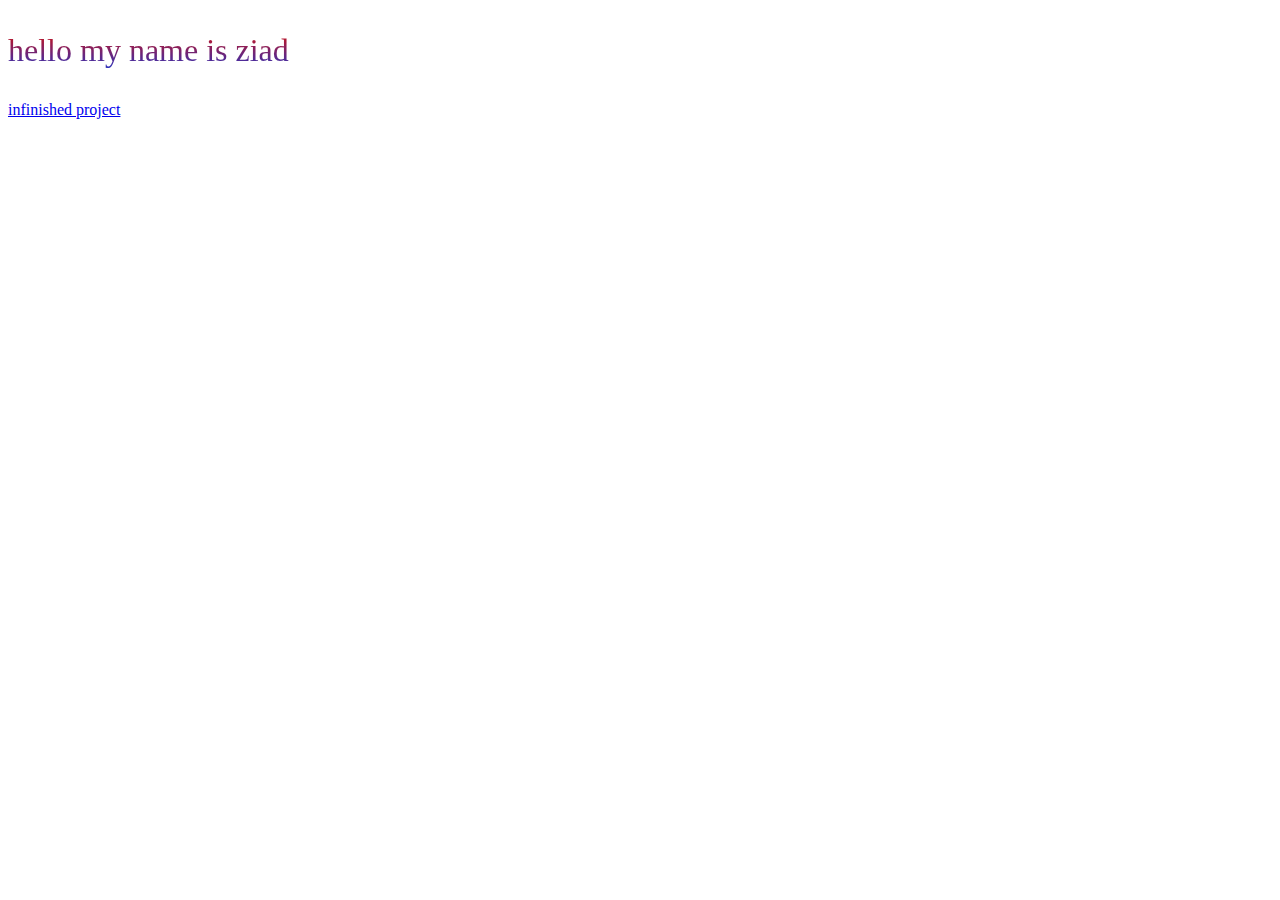
==== index.html @ 901a4476 "Add files via upload" ====
<!DOCTYPE html>
<html lang="en">
<head>
  <title>im ziad</title>
  <link rel="stylesheet" href="index.css">
</head>
<body>
  <p class="intro">
    hello my name is ziad
  </p>
  <a href="new.html">infinished project</a>
</body>
</html>
---- index.css ----
.intro{
  font-size: xx-large;
  background: -webkit-linear-gradient(#d11111, #2933c0);
  -webkit-background-clip: text;
  -webkit-text-fill-color: transparent;
}
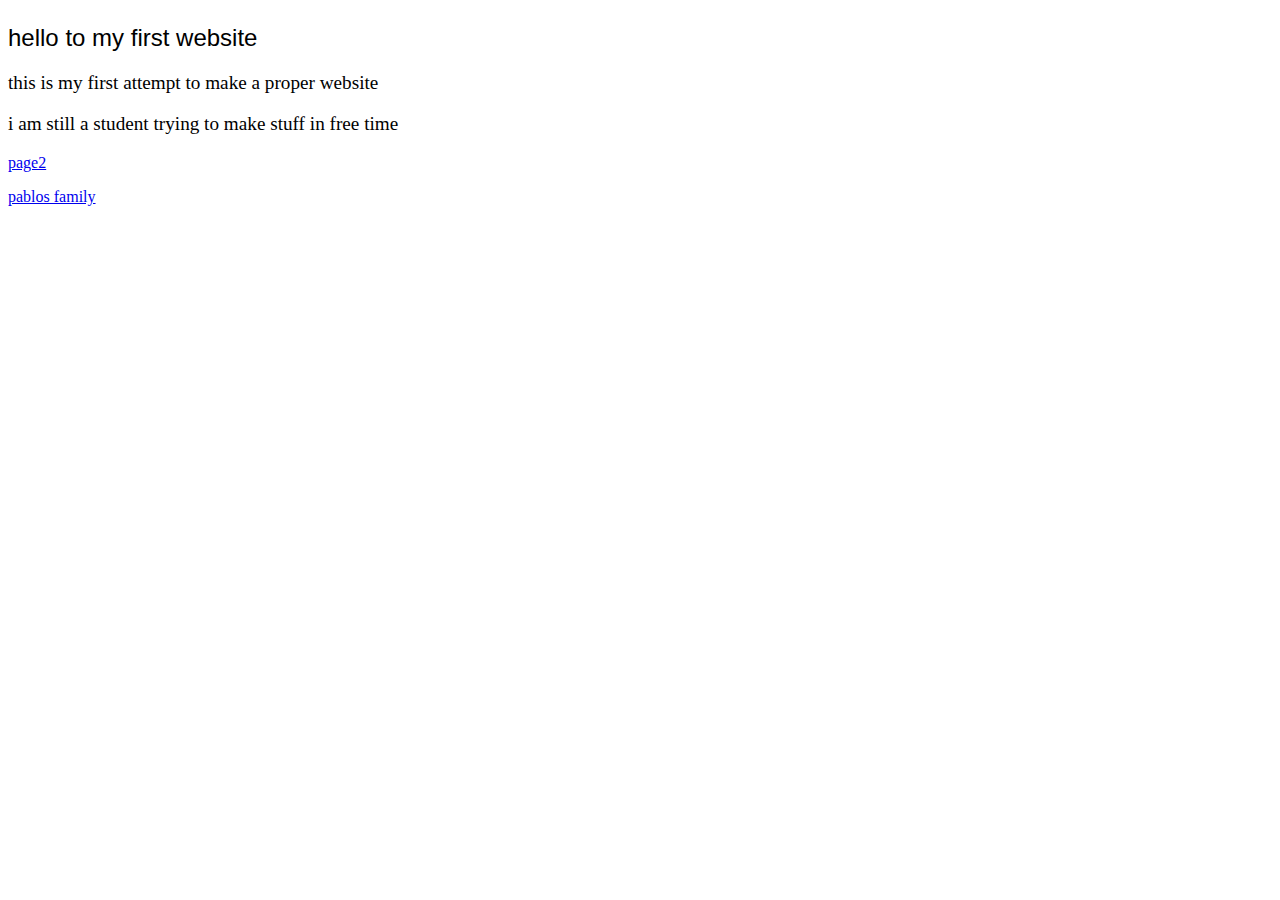
==== commit 6c0e173a: "0.01" ====
--- a/index.html
+++ b/index.html
@@ -1,13 +1,36 @@
 <!DOCTYPE html>
-<html lang="en">
+<html>
 <head>
-  <title>im ziad</title>
-  <link rel="stylesheet" href="index.css">
+  <title>placeholder</title>
+  <style>    
+    .p{
+      font-family: Arial;
+      cursor: default;
+    }
+    .wel{
+      font-size: x-large;
+      margin-bottom: 20px;
+      font-family: Arial;
+    }
+      .des{
+        font-size: larger;
+        cursor: default;
+      }
+
+  </style>
 </head>
 <body>
-  <p class="intro">
-    hello my name is ziad
-  </p>
-  <a href="new.html">infinished project</a>
+<p class="wel">
+  hello to my first website
+</p>
+<p class="des">
+  this is my first attempt to make a proper website
+</p>
+<p class="des">i am still a student trying to make stuff in free time</p>
+<a href="page2.html">
+  page2
+</a>
+<p></p>
+<a href="page3.html">pablos family</a>
 </body>
 </html>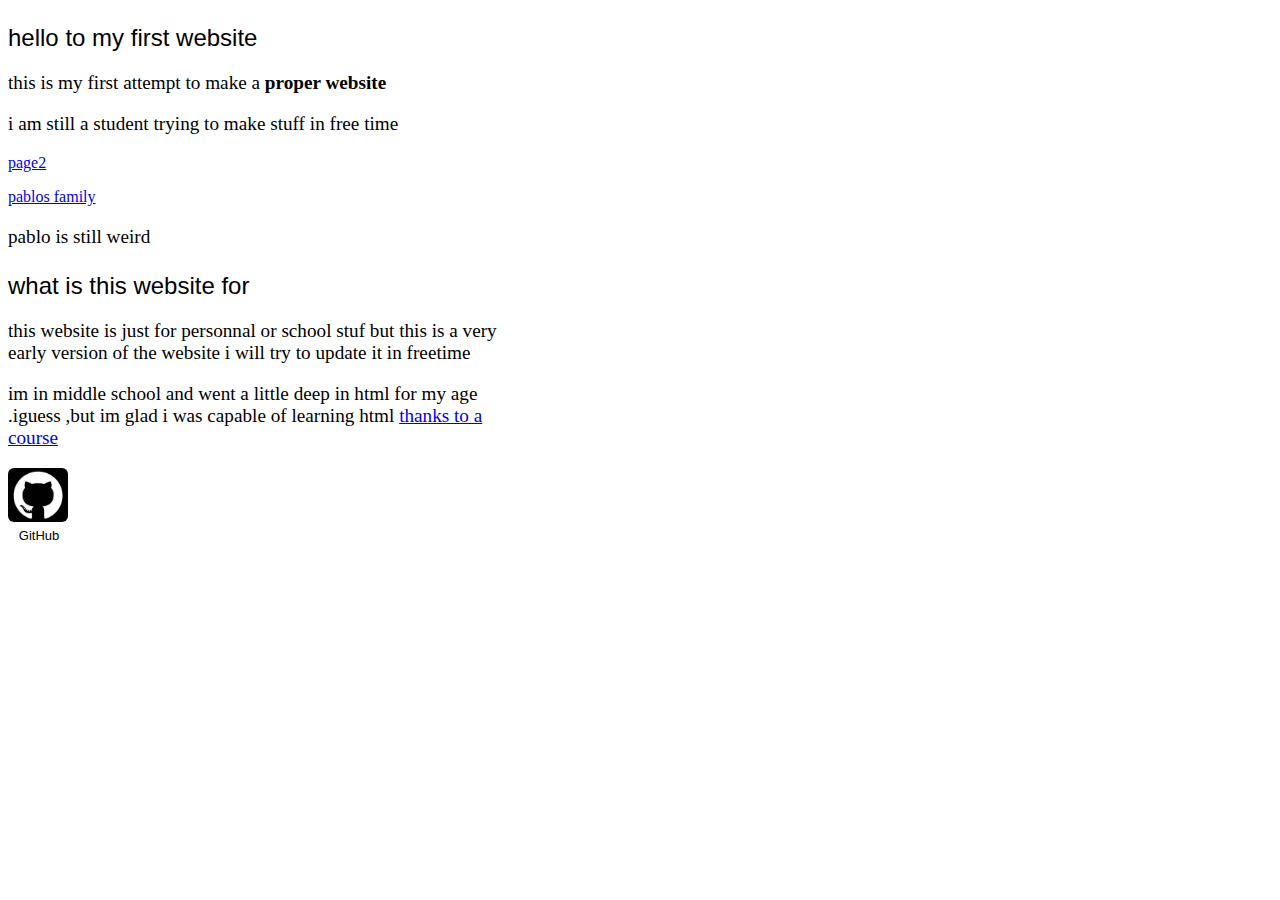
==== commit c145b67d: "Add files via upload" ====
--- a/index.html
+++ b/index.html
@@ -15,6 +15,16 @@
       .des{
         font-size: larger;
         cursor: default;
+        width: 500px;
+      }
+      .follow{
+        width: 60px;
+        border-radius: 6px;
+      }
+      .des2{
+        font-size: small;
+        margin-top: 2px;
+        font-family: arial;
       }
 
   </style>
@@ -24,7 +34,7 @@
   hello to my first website
 </p>
 <p class="des">
-  this is my first attempt to make a proper website
+  this is my first attempt to make a <strong>proper website</strong>
 </p>
 <p class="des">i am still a student trying to make stuff in free time</p>
 <a href="page2.html">
@@ -32,5 +42,16 @@
 </a>
 <p></p>
 <a href="page3.html">pablos family</a>
+<p class="des">pablo is still weird</p>
+<p class="wel">
+  what is this website for
+</p>
+<p class="des">this website is just for personnal or school stuf but this is a very early version of the website i will try to update it in freetime
+</p>
+<p class="des">
+im in middle school and went a little deep in html for my age .iguess ,but im glad i was capable of learning html <a href="https://www.youtube.com/watch?v=G3e-cpL7ofc&t=9063s" target="_blank">thanks to a course</a>
+</p>
+<a href="https://github.com/Ziadrayhani" target="_blank"><img src="github.png" class="follow"></a>
+<p class="des2">&nbsp;&nbsp;&nbsp;GitHub</p>
 </body>
 </html>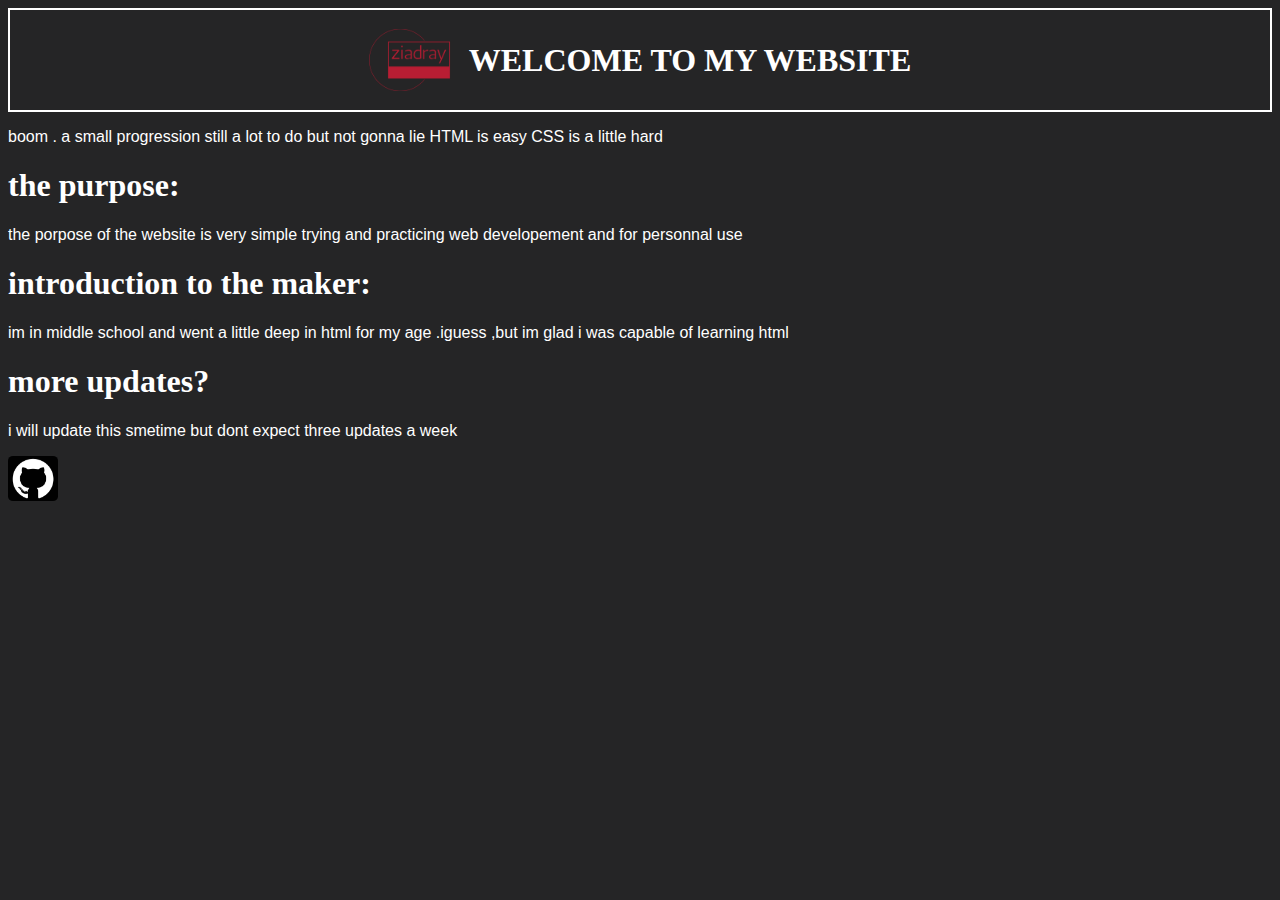
==== commit df3fa874: "Add files via upload" ====
--- a/index.html
+++ b/index.html
@@ -1,57 +1,23 @@
 <!DOCTYPE html>
-<html>
+<html lang="en">
 <head>
-  <title>placeholder</title>
-  <style>    
-    .p{
-      font-family: Arial;
-      cursor: default;
-    }
-    .wel{
-      font-size: x-large;
-      margin-bottom: 20px;
-      font-family: Arial;
-    }
-      .des{
-        font-size: larger;
-        cursor: default;
-        width: 500px;
-      }
-      .follow{
-        width: 60px;
-        border-radius: 6px;
-      }
-      .des2{
-        font-size: small;
-        margin-top: 2px;
-        font-family: arial;
-      }
-
-  </style>
+  <meta charset="UTF-8">
+  <meta name="viewport" content="width=device-width, initial-scale=1.0">
+  <title>ziad rayhani</title>
+  <link rel="stylesheet" href="style.css">
 </head>
 <body>
-<p class="wel">
-  hello to my first website
-</p>
-<p class="des">
-  this is my first attempt to make a <strong>proper website</strong>
-</p>
-<p class="des">i am still a student trying to make stuff in free time</p>
-<a href="page2.html">
-  page2
-</a>
-<p></p>
-<a href="page3.html">pablos family</a>
-<p class="des">pablo is still weird</p>
-<p class="wel">
-  what is this website for
-</p>
-<p class="des">this website is just for personnal or school stuf but this is a very early version of the website i will try to update it in freetime
-</p>
-<p class="des">
-im in middle school and went a little deep in html for my age .iguess ,but im glad i was capable of learning html <a href="https://www.youtube.com/watch?v=G3e-cpL7ofc&t=9063s" target="_blank">thanks to a course</a>
-</p>
-<a href="https://github.com/Ziadrayhani" target="_blank"><img src="github.png" class="follow"></a>
-<p class="des2">&nbsp;&nbsp;&nbsp;GitHub</p>
+  <div class="head">
+    <img src="ziadray-high-resolution-logo-transparent.png" class="logo">
+    <div class="box"><h1>WELCOME TO MY WEBSITE</h1></div>
+  </div>
+<p class="text">boom . a small progression still a lot to do but not gonna lie HTML is easy CSS is a little hard</p>
+<h1>the purpose:</h1>
+<p>the porpose of the website is very simple trying and practicing web developement and for personnal use</p>
+<h1>introduction to the maker:</h1>
+<p>im in middle school and went a little deep in html for my age .iguess ,but im glad i was capable of learning html</p>
+<h1>more updates?</h1>
+<p>i will update this smetime but dont expect three updates a week</p>
+<a href="https://github.com/Ziadrayhani/ziadrayhani.github.io" target="_blank"><img src="github.png" class="github"></a>
 </body>
 </html>--- a/style.css
+++ b/style.css
@@ -0,0 +1,27 @@
+.head{
+  display: flex;
+  height: 100px;
+  justify-content: center;
+  border-width: 2px;
+  border-style: solid;
+align-items: center;
+}
+.box{
+  vertical-align: middle;
+  align-items: center;
+}
+p{
+  font-family: arial;
+}
+body{
+  background-color: #252526;
+  color: white;
+}
+
+.logo{
+  width: 100px;
+}
+.github{
+  width: 50px;
+  border-radius: 10%;
+}